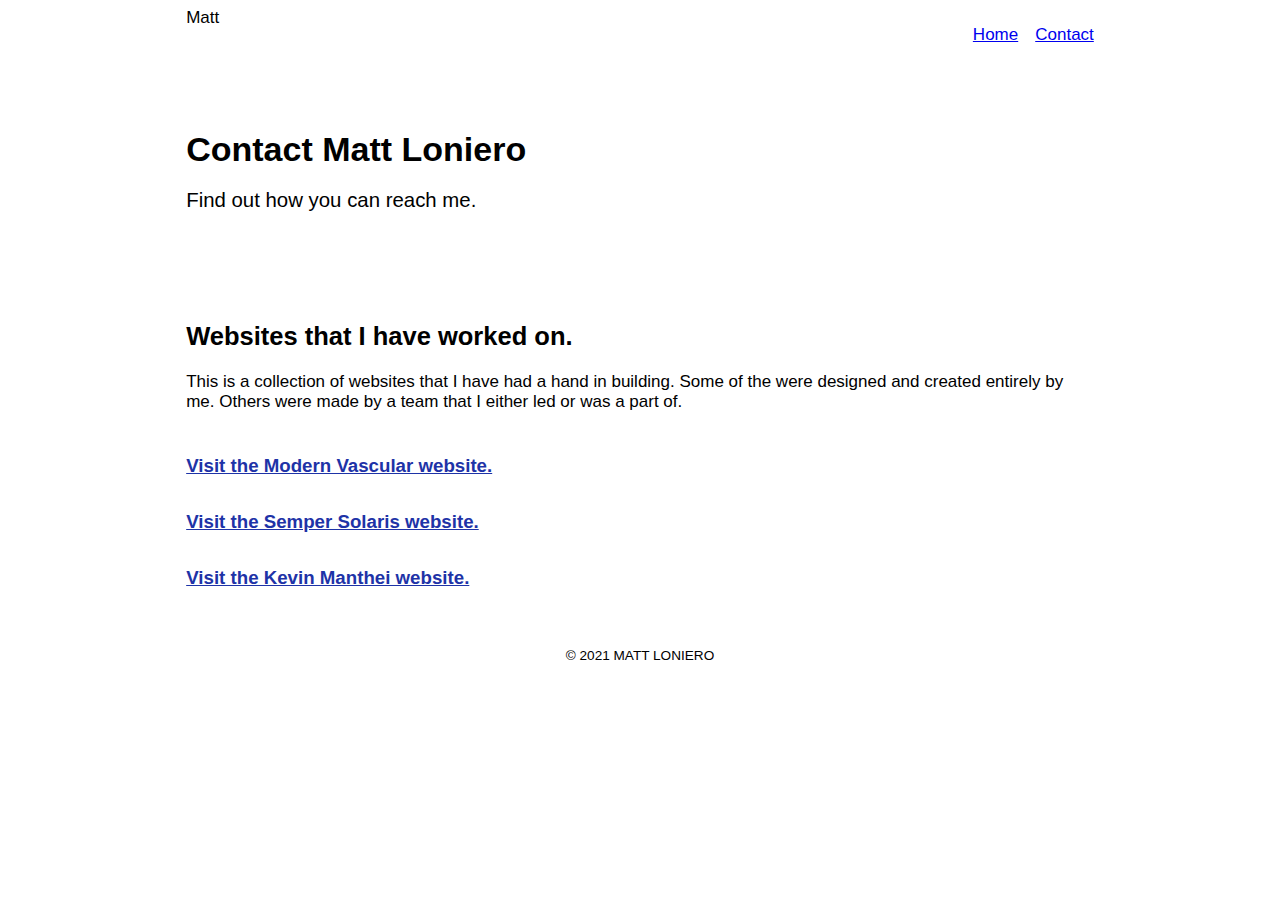
==== contact.html @ 41eff3bb "Page layouts and some styles" ====
<!doctype html>
<html lang="en">
<head>
    <meta charset="utf-8">
	<title>Matt Loniero Codecademy Portfolio Project</title>
    <meta name="viewport" content="width=device-width, initial-scale=1, maximum-scale=1, user-scalable=1">
	<!-- <link rel="shortcut icon" type="image/png" href="favicon.png" /> -->
	<link rel="stylesheet" type="text/css" href="style.css">
</head>
<body>
    <nav>
        <div class="logo">Matt</div>
        <ul class="links">
            <li><a href="/">Home</a></li>
            <li><a href="/contact.html">Contact</a></li>
        </ul>
    </nav>
    <header class="title-section">
        <h1>Contact Matt Loniero</h1>
        <p class="subtitle">Find out how you can reach me.</p>
    </header>
    <main>
        <article>
            <section id="contact">
                <h2>Websites that I have worked on.</h2>
                <p>This is a collection of websites that I have had a hand in building. Some of the were designed and created entirely by me. Others were made by a team that I either led or was a part of.</p>
                <ul>
                    <li><a href="https://modernvascular.com">Visit the Modern Vascular website.</a></li>
                    <li><a href="https://sempersolaris.com">Visit the Semper Solaris website.</a></li>
                    <li><a href="https://kevingmantheimusic.com">Visit the Kevin Manthei website.</a></li>
                </ul>
            </section>
        </article>
    </main>
    <footer>&copy; 2021 Matt Loniero</footer>
</body>
</html>
---- style.css ----
html, body {
    font-family: Helvetica, Arial, sans-serif;
    font-size: 17px;
}
img {
    max-width: 100%;
    height: auto;
}
nav,
header,
main, 
footer {
    width: 96ch;
    max-width: 100%;
    margin: 0 auto;
}
nav {
    display: flex;
    justify-content: space-between;
    flex-wrap: nowrap;
}
nav .links {
    display: flex;
    justify-content: flex-end;
    gap: 1rem;
    flex-wrap: nowrap;
    list-style-type: none;
}
main {
    display: flex;
    flex-wrap: wrap;
    gap: 1rem;
}
main > :first-child {
    flex-basis: 0;
    flex-grow: 999;
    min-width: 60%;
}
main > :last-child {
    flex-basis: 36ch;
    flex-grow: 1;
}
footer {
    font-size: 0.8rem;
    text-transform: uppercase;
    text-align: center;
    padding: 0.5rem 1rem;
}
.title-section {
    padding: 4rem 1rem;
}
.title-section h1 {
    font-size: 2rem;
    font-weight: 800;
    max-width: 40ch;
    margin: 0 0 1rem;
}
.title-section .subtitle {
    font-size: 1.2rem;
}
h3 {
    margin: 0 0 0.5rem;
}
section ul {
    list-style-type: none;
    padding: 0.5rem 0 1rem;
}
section ul li {
    list-style-type: none;
    padding: 1rem 0;
    font-size: 1.1rem;
}

section ul li a {
    font-weight: bold;
    color: #1e33a7;
}

section ul li a:visited {
    font-weight: bold;
    color: #411883;
}
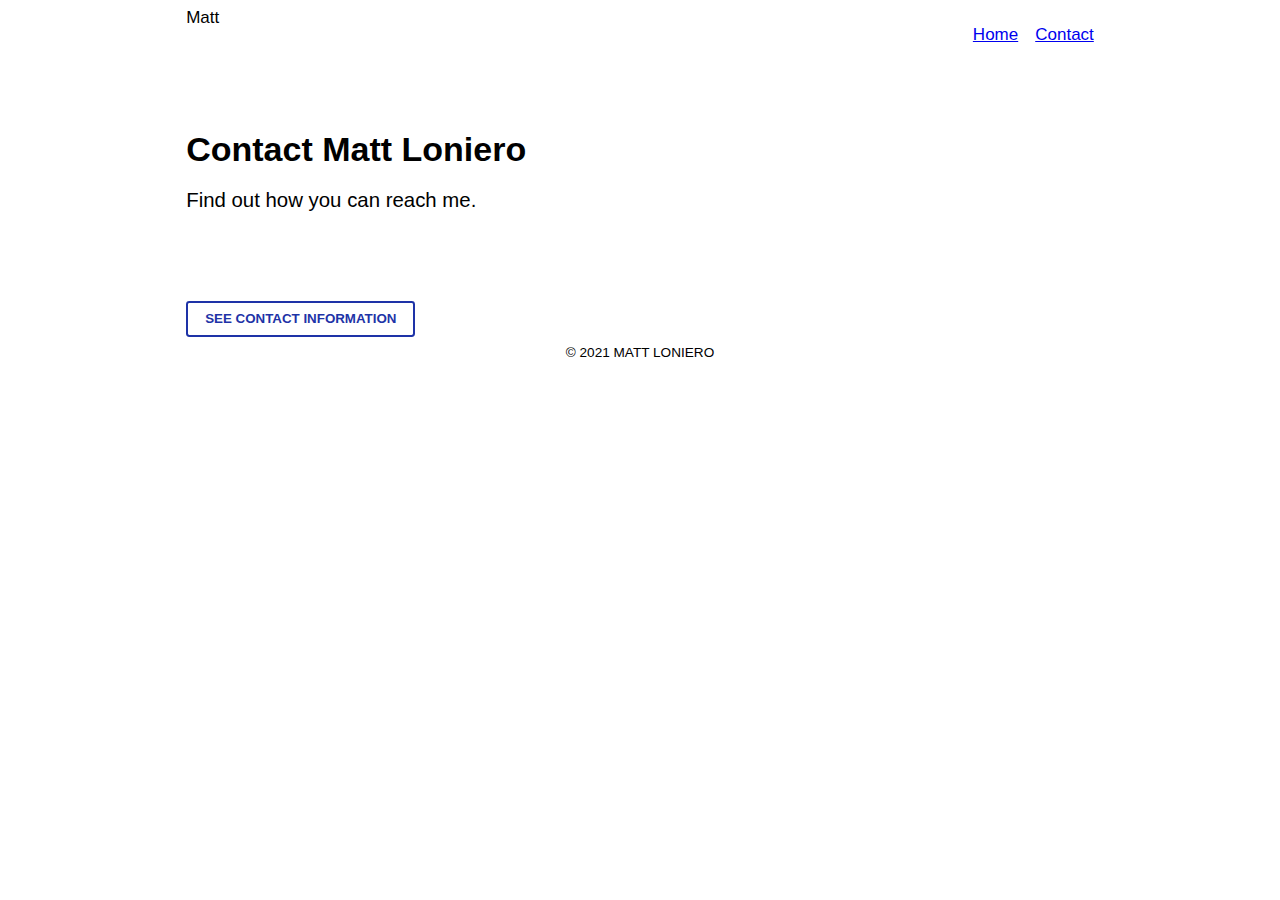
==== commit d216554c: "contact page, interactivity, some styles" ====
--- a/contact.html
+++ b/contact.html
@@ -21,17 +21,34 @@
     </header>
     <main>
         <article>
+            <button id="showcontact">See Contact Information</button>
             <section id="contact">
-                <h2>Websites that I have worked on.</h2>
-                <p>This is a collection of websites that I have had a hand in building. Some of the were designed and created entirely by me. Others were made by a team that I either led or was a part of.</p>
                 <ul>
-                    <li><a href="https://modernvascular.com">Visit the Modern Vascular website.</a></li>
-                    <li><a href="https://sempersolaris.com">Visit the Semper Solaris website.</a></li>
-                    <li><a href="https://kevingmantheimusic.com">Visit the Kevin Manthei website.</a></li>
+                    <li>
+                        <h2>Phone Number</h2>
+                        <p><a href="tel:18059901234">(805) 990-3988</a></p>
+                        <p><small>Not a real phone number.</small></p>
+                    </li>
+                    <li>
+                        <h2>Address</h2>
+                        <address>
+                            123 Camino St.<br />
+                            Westlake Village, CA 91361
+                        </address>
+                        <p><small>Not a real address.</small></p>
+                    </li>
                 </ul>
             </section>
         </article>
     </main>
     <footer>&copy; 2021 Matt Loniero</footer>
+    <script>
+        const contactButton = document.getElementById('showcontact');
+        const contactSection = document.getElementById('contact');
+        contactButton.addEventListener('click', () => {
+            contactButton.style.display = 'none';
+            contactSection.style.display = 'block';
+        })
+    </script>
 </body>
 </html>--- a/style.css
+++ b/style.css
@@ -79,4 +79,26 @@
 section ul li a:visited {
     font-weight: bold;
     color: #411883;
+}
+
+#showcontact {
+    border: 2px solid #1e33a7;
+    background: transparent;
+    color: #1e33a7;
+    font-weight: 900;
+    outline: none;
+    padding: 0.5rem 1rem;
+    transition: background 220ms ease-out;
+    cursor: pointer;
+    border-radius: 0.2rem;
+    text-transform: uppercase;
+}
+
+#showcontact:hover {
+    background: #1e33a7;
+    color: #FFF;
+}
+
+#contact {
+    display: none;
 }